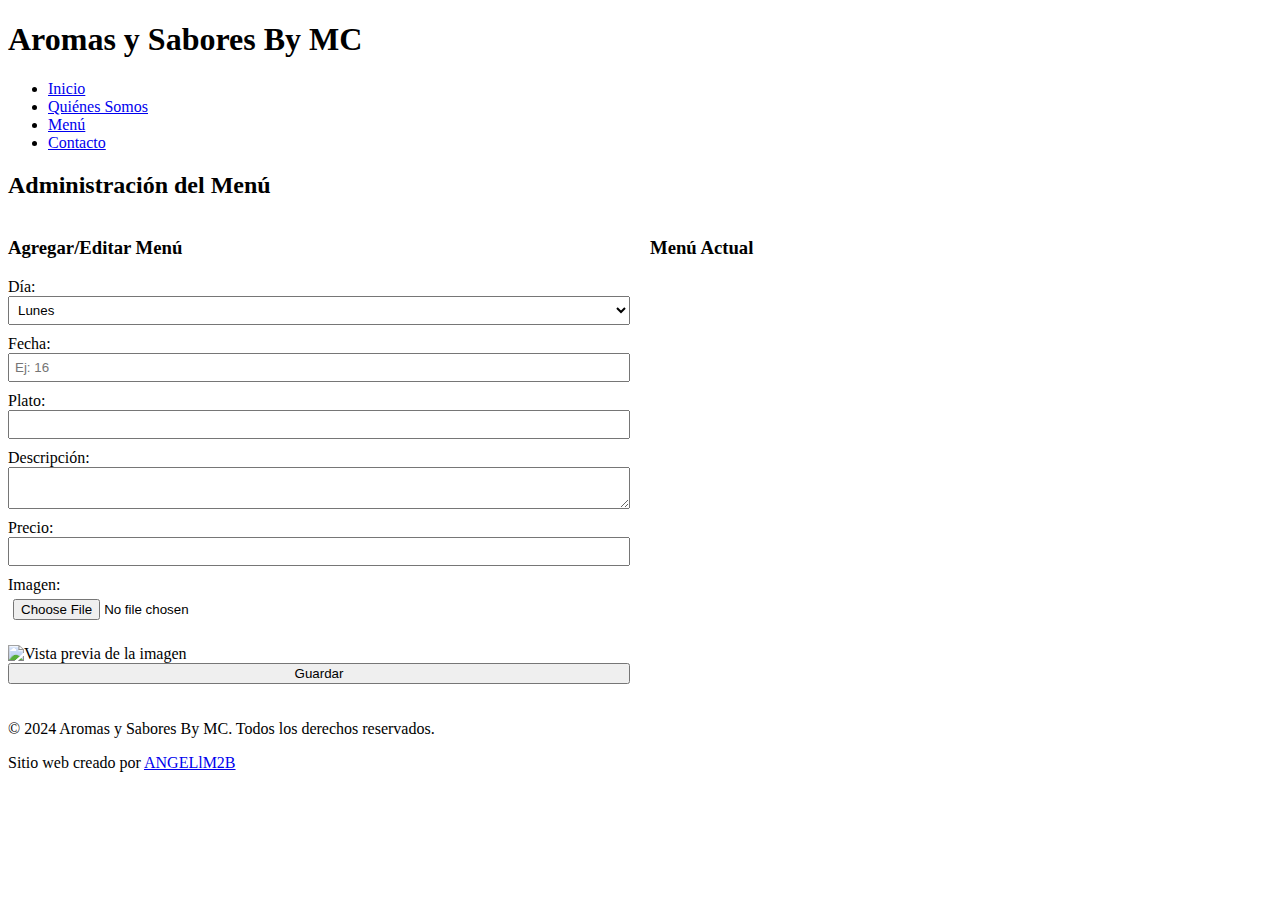
==== Aromas y sabores/admin.html @ cd9d2336 "Cambio de informacion y creacion de la pagina quienes somos" ====
<!DOCTYPE html>
<html lang="es">
<head>
    <meta charset="UTF-8">
    <meta name="viewport" content="width=device-width, initial-scale=1.0">
    <title>Aromas y Sabores By MC - Administración</title>
    <link rel="stylesheet" href="/css/styles.css">
    <style>
        .admin-container {
            display: flex;
            flex-wrap: wrap;
            justify-content: space-between;
        }
        .menu-form, .menu-list {
            flex-basis: 100%;
            margin-bottom: 20px;
        }
        @media screen and (min-width: 768px) {
            .menu-form, .menu-list {
                flex-basis: calc(50% - 10px);
            }
        }
        form {
            display: flex;
            flex-direction: column;
        }
        form input, form textarea, form select {
            margin-bottom: 10px;
            padding: 5px;
        }
        #image-preview {
            max-width: 200px;
            margin-top: 10px;
        }
        .menu-item {
            border: 1px solid #ddd;
            padding: 10px;
            margin-bottom: 10px;
        }
        .menu-image {
            max-width: 100px;
            height: auto;
        }
    </style>
</head>
<body>
    <header>
        <div class="container-header">
            <h1>Aromas y Sabores By MC</h1>
            <nav>
                <ul>
                    <li><a href="/index.html">Inicio</a></li>
                    <li><a href="/empresa.html">Quiénes Somos</a></li>
                    <li><a href="/menu.html">Menú</a></li>
                    <li><a href="/contacto.html">Contacto</a></li>
                </ul>
            </nav>
        </div>
    </header>
    
    <main class="container">
        <h2>Administración del Menú</h2>
        
        <div class="admin-container">
            <section class="menu-form">
                <h3>Agregar/Editar Menú</h3>
                <form id="menu-form">
                    <label for="dia">Día:</label>
                    <select id="dia" name="dia" required>
                        <option value="lunes">Lunes</option>
                        <option value="martes">Martes</option>
                        <option value="miercoles">Miércoles</option>
                        <option value="jueves">Jueves</option>
                        <option value="viernes">Viernes</option>
                    </select>
                    
                    <label for="fecha">Fecha:</label>
                    <input type="text" id="fecha" name="fecha" required placeholder="Ej: 16">
                    
                    <label for="plato">Plato:</label>
                    <input type="text" id="plato" name="plato" required>
                    
                    <label for="descripcion">Descripción:</label>
                    <textarea id="descripcion" name="descripcion" required></textarea>
                    
                    <label for="precio">Precio:</label>
                    <input type="number" id="precio" name="precio" step="0.01" required>
                    
                    <label for="imagen">Imagen:</label>
                    <input type="file" id="imagen" name="imagen" accept="image/*">
                    <img id="image-preview" src="" alt="Vista previa de la imagen">
                    
                    <button type="submit">Guardar</button>
                </form>
            </section>
            
            <section class="menu-list">
                <h3>Menú Actual</h3>
                <div id="menu-list"></div>
            </section>
        </div>
    </main>
    
    <footer>
        <div class="container-footer">
            <p>&copy; 2024 Aromas y Sabores By MC. Todos los derechos reservados.</p><p>Sitio web creado por <a href="https://www.linkedin.com/in/angelm2b/">ANGELlM2B</a></p>
        </div>
    </footer>
    
    <script>
        document.getElementById('imagen').addEventListener('change', function(event) {
            const file = event.target.files[0];
            if (file) {
                const reader = new FileReader();
                reader.onload = function(e) {
                    document.getElementById('image-preview').src = e.target.result;
                };
                reader.readAsDataURL(file);
            }
        });
    </script>
    <script src="/js/admin.js"></script>
</body>
</html>
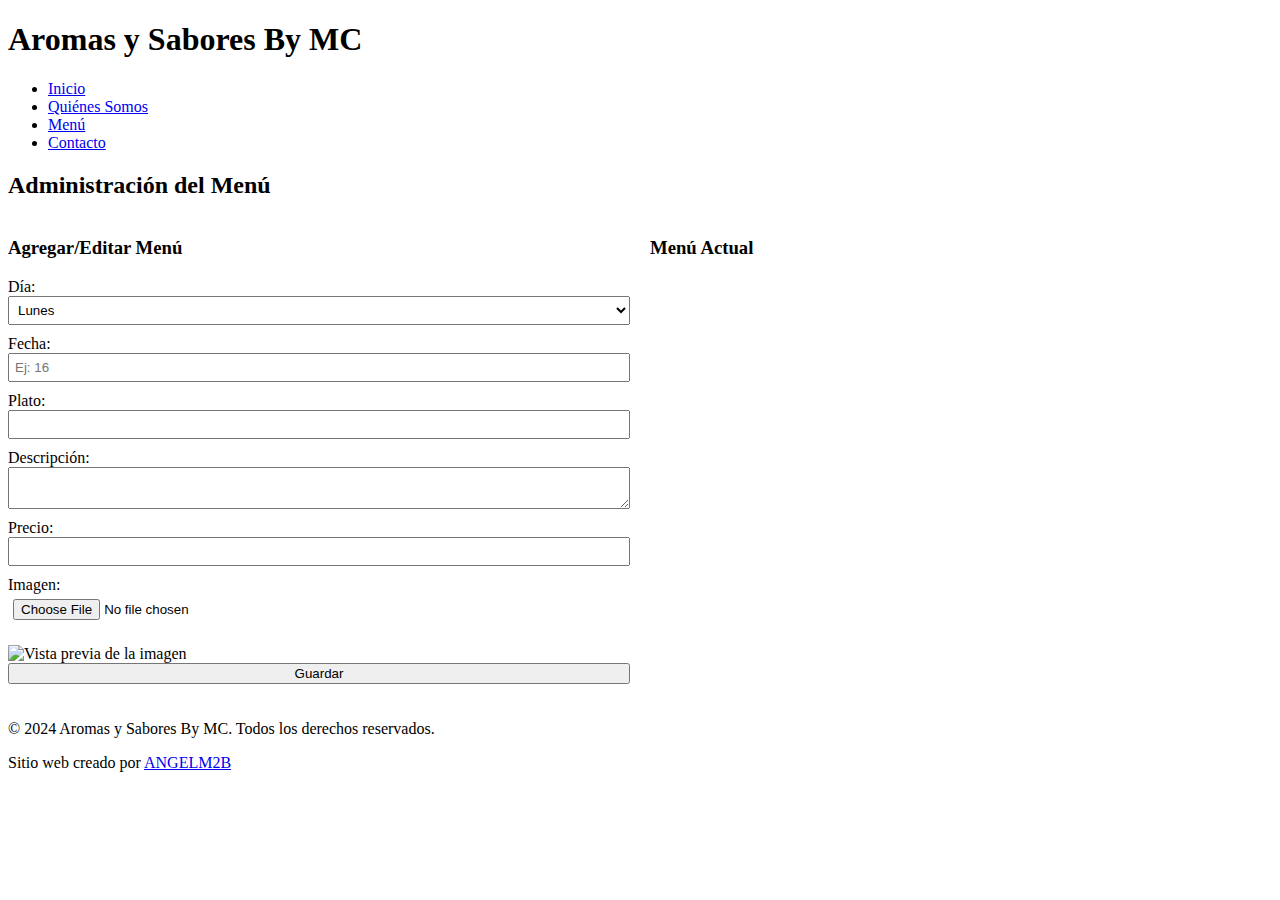
==== commit d8defde0: "Actualizacion de footer" ====
--- a/Aromas y sabores/admin.html
+++ b/Aromas y sabores/admin.html
@@ -103,7 +103,8 @@
     
     <footer>
         <div class="container-footer">
-            <p>&copy; 2024 Aromas y Sabores By MC. Todos los derechos reservados.</p><p>Sitio web creado por <a href="https://www.linkedin.com/in/angelm2b/">ANGELlM2B</a></p>
+            <p>&copy; 2024 Aromas y Sabores By MC. Todos los derechos reservados.</p>
+            <p>Sitio web creado por <a href="https://www.linkedin.com/in/angelm2b/">ANGELM2B</a></p>
         </div>
     </footer>
     
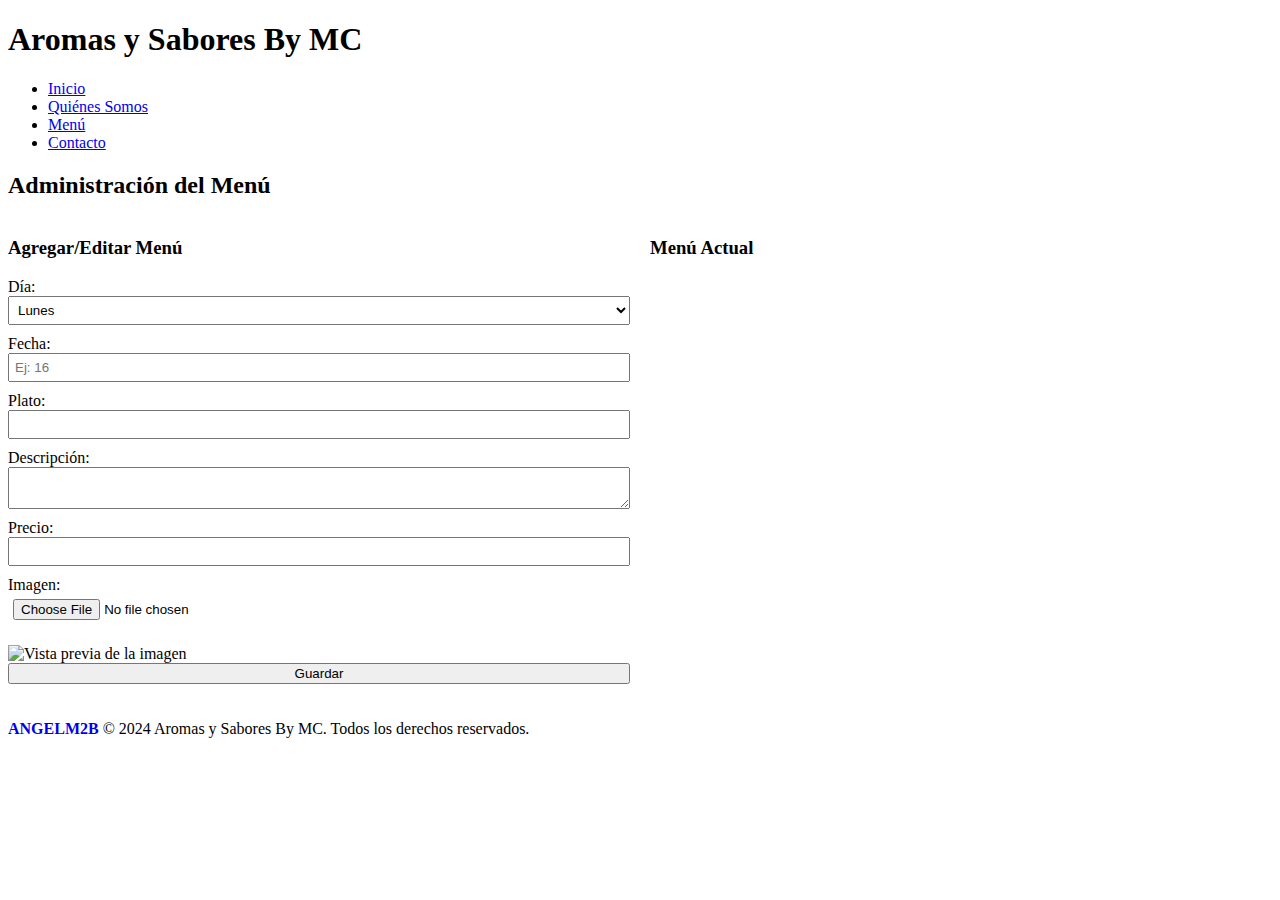
==== commit 4d2e2f70: "Actualización del footer" ====
--- a/Aromas y sabores/admin.html
+++ b/Aromas y sabores/admin.html
@@ -103,8 +103,7 @@
     
     <footer>
         <div class="container-footer">
-            <p>&copy; 2024 Aromas y Sabores By MC. Todos los derechos reservados.</p>
-            <p>Sitio web creado por <a href="https://www.linkedin.com/in/angelm2b/">ANGELM2B</a></p>
+            <p><a href="https://angelm2b.onrender.com" style=" text-decoration: none;"><strong>ANGELM2B</strong></a> © 2024 Aromas y Sabores By MC. Todos los derechos reservados.</p>
         </div>
     </footer>
     
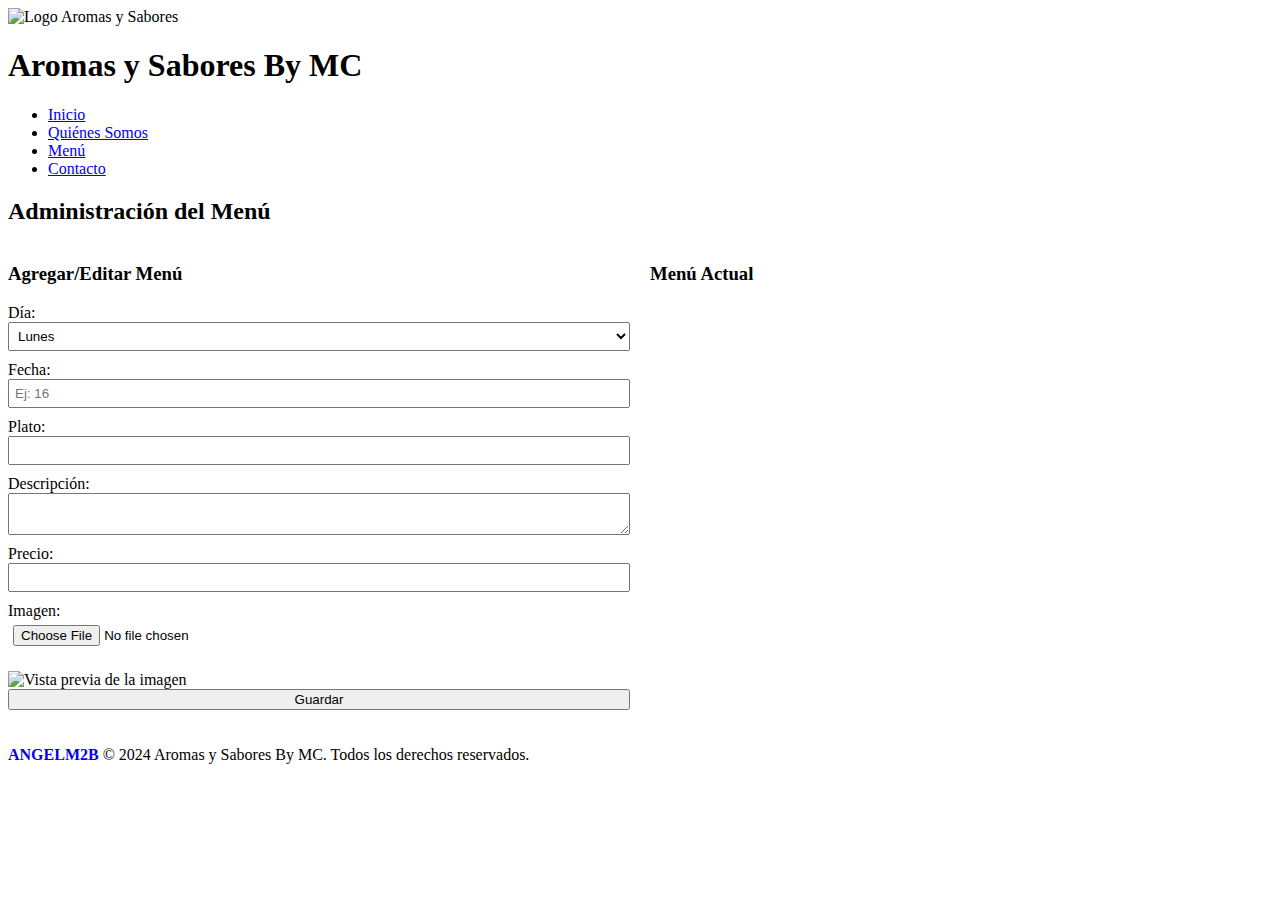
==== commit 56ff3c3b: "logo" ====
--- a/Aromas y sabores/admin.html
+++ b/Aromas y sabores/admin.html
@@ -1,5 +1,6 @@
 <!DOCTYPE html>
 <html lang="es">
+
 <head>
     <meta charset="UTF-8">
     <meta name="viewport" content="width=device-width, initial-scale=1.0">
@@ -11,41 +12,58 @@
             flex-wrap: wrap;
             justify-content: space-between;
         }
-        .menu-form, .menu-list {
+
+        .menu-form,
+        .menu-list {
             flex-basis: 100%;
             margin-bottom: 20px;
         }
+
         @media screen and (min-width: 768px) {
-            .menu-form, .menu-list {
+
+            .menu-form,
+            .menu-list {
                 flex-basis: calc(50% - 10px);
             }
         }
+
         form {
             display: flex;
             flex-direction: column;
         }
-        form input, form textarea, form select {
+
+        form input,
+        form textarea,
+        form select {
             margin-bottom: 10px;
             padding: 5px;
         }
+
         #image-preview {
             max-width: 200px;
             margin-top: 10px;
         }
+
         .menu-item {
             border: 1px solid #ddd;
             padding: 10px;
             margin-bottom: 10px;
         }
+
         .menu-image {
             max-width: 100px;
             height: auto;
         }
     </style>
+    <script src="https://www.gstatic.com/firebasejs/8.10.0/firebase-app.js"></script>
+    <script src="https://www.gstatic.com/firebasejs/8.10.0/firebase-database.js"></script>
+
 </head>
+
 <body>
     <header>
         <div class="container-header">
+            <img src="/imagenes/aromasysaboresbymc.png" alt="Logo Aromas y Sabores" class="logo">
             <h1>Aromas y Sabores By MC</h1>
             <nav>
                 <ul>
@@ -57,10 +75,10 @@
             </nav>
         </div>
     </header>
-    
+
     <main class="container">
         <h2>Administración del Menú</h2>
-        
+
         <div class="admin-container">
             <section class="menu-form">
                 <h3>Agregar/Editar Menú</h3>
@@ -73,46 +91,47 @@
                         <option value="jueves">Jueves</option>
                         <option value="viernes">Viernes</option>
                     </select>
-                    
+
                     <label for="fecha">Fecha:</label>
                     <input type="text" id="fecha" name="fecha" required placeholder="Ej: 16">
-                    
+
                     <label for="plato">Plato:</label>
                     <input type="text" id="plato" name="plato" required>
-                    
+
                     <label for="descripcion">Descripción:</label>
                     <textarea id="descripcion" name="descripcion" required></textarea>
-                    
+
                     <label for="precio">Precio:</label>
                     <input type="number" id="precio" name="precio" step="0.01" required>
-                    
+
                     <label for="imagen">Imagen:</label>
                     <input type="file" id="imagen" name="imagen" accept="image/*">
                     <img id="image-preview" src="" alt="Vista previa de la imagen">
-                    
+
                     <button type="submit">Guardar</button>
                 </form>
             </section>
-            
+
             <section class="menu-list">
                 <h3>Menú Actual</h3>
                 <div id="menu-list"></div>
             </section>
         </div>
     </main>
-    
+
     <footer>
         <div class="container-footer">
-            <p><a href="https://angelm2b.onrender.com" style=" text-decoration: none;"><strong>ANGELM2B</strong></a> © 2024 Aromas y Sabores By MC. Todos los derechos reservados.</p>
+            <p><a href="https://angelm2b.onrender.com" style=" text-decoration: none;"><strong>ANGELM2B</strong></a> ©
+                2024 Aromas y Sabores By MC. Todos los derechos reservados.</p>
         </div>
     </footer>
-    
+
     <script>
-        document.getElementById('imagen').addEventListener('change', function(event) {
+        document.getElementById('imagen').addEventListener('change', function (event) {
             const file = event.target.files[0];
             if (file) {
                 const reader = new FileReader();
-                reader.onload = function(e) {
+                reader.onload = function (e) {
                     document.getElementById('image-preview').src = e.target.result;
                 };
                 reader.readAsDataURL(file);
@@ -121,4 +140,6 @@
     </script>
     <script src="/js/admin.js"></script>
 </body>
-</html>+
+</html>
+
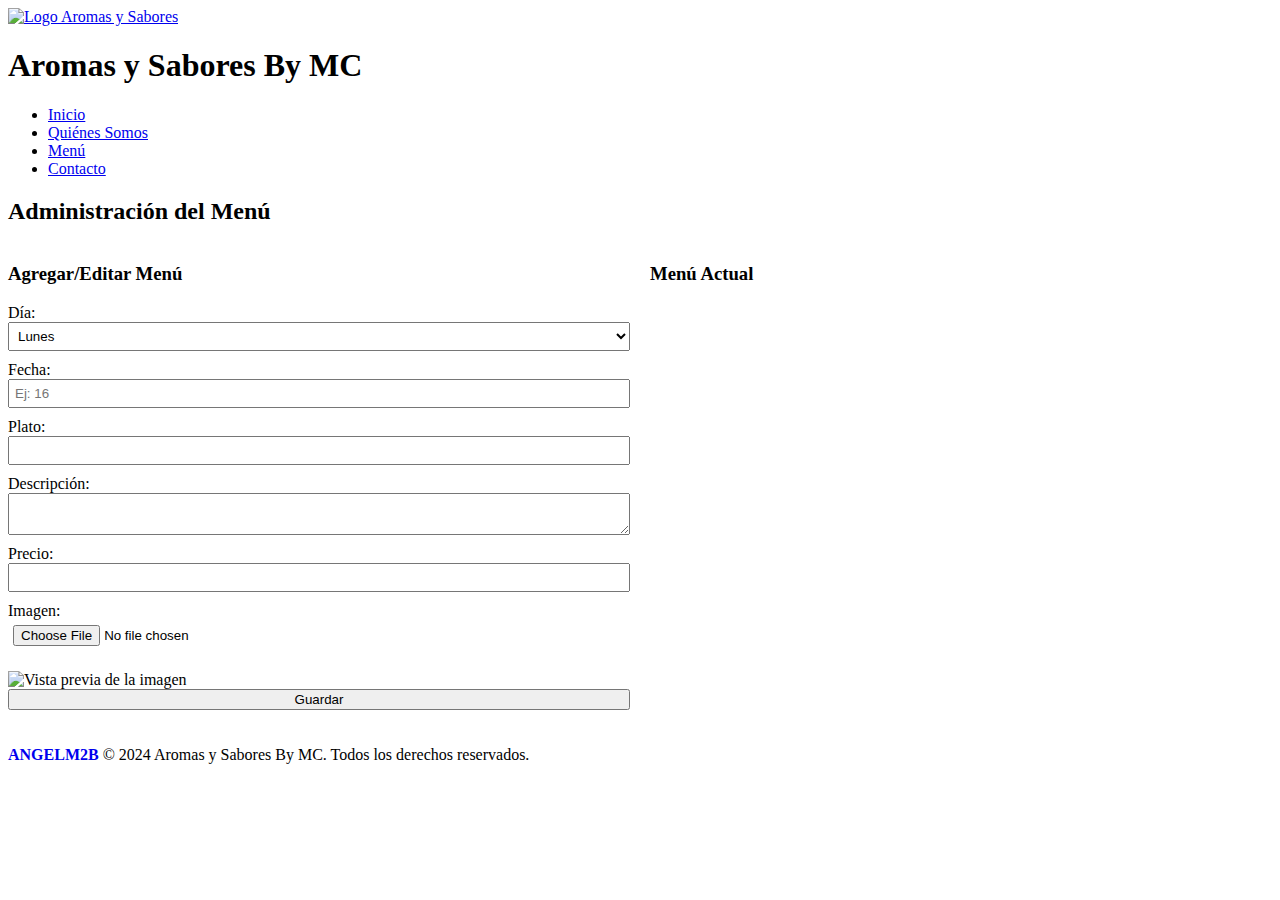
==== commit 25ad9d1b: "Enlace al logo" ====
--- a/Aromas y sabores/admin.html
+++ b/Aromas y sabores/admin.html
@@ -63,7 +63,9 @@
 <body>
     <header>
         <div class="container-header">
-            <img src="/imagenes/aromasysaboresbymc.png" alt="Logo Aromas y Sabores" class="logo">
+            <a href="https://aromas-y-sabores.vercel.app/">
+                <img src="/imagenes/aromasysaboresbymc.png" alt="Logo Aromas y Sabores" class="logo">
+            </a>
             <h1>Aromas y Sabores By MC</h1>
             <nav>
                 <ul>
